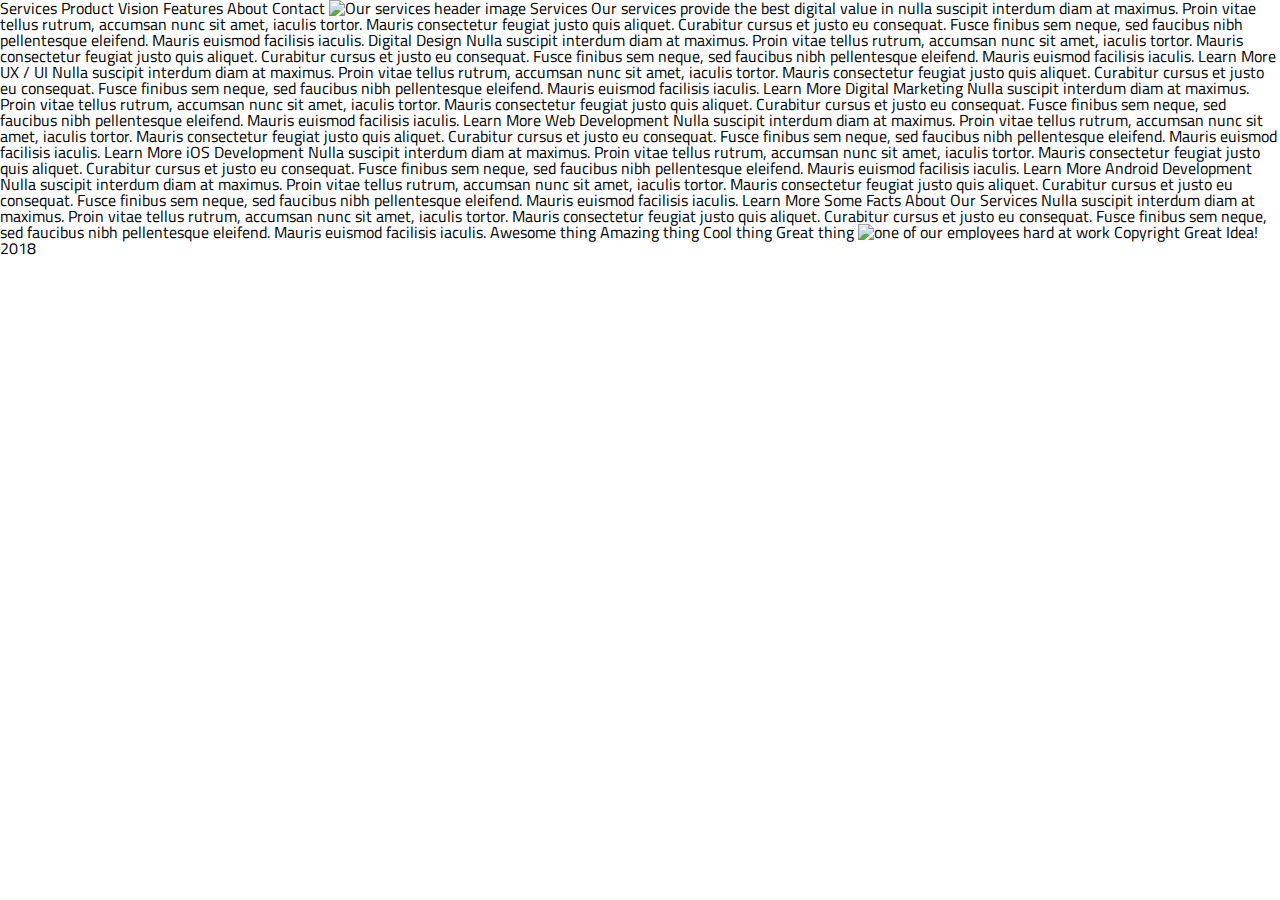
==== great-idea/services.html @ eb6d9aa8 "added services anchor tag to logo in services page and changed title" ====
<!doctype html>

<html lang="en">
<head>
  <meta charset="utf-8">

  <title>Great Idea! - Services</title>

  <link href="https://fonts.googleapis.com/css?family=Bangers|Titillium+Web" rel="stylesheet">
  <link rel="stylesheet" href="css/index.css">

  <!--[if lt IE 9]>
    <script src="https://cdnjs.cloudflare.com/ajax/libs/html5shiv/3.7.3/html5shiv.js"></script>
  <![endif]-->
</head>

<body>


Services
Product
Vision
Features
About
Contact

<a href="index.html>
  <img class="logo" src="img/logo.png" alt="Great Idea! Company logo.">
</a>


<img class="services-header-img" src="img/services-header.jpg" alt="Our services header image">

Services

Our services provide the best digital value in nulla suscipit interdum diam at maximus. Proin vitae tellus rutrum, accumsan nunc sit amet, iaculis tortor. Mauris consectetur feugiat justo quis aliquet. Curabitur cursus et justo eu consequat. Fusce finibus sem neque, sed faucibus nibh pellentesque eleifend. Mauris euismod facilisis iaculis.


Digital Design

Nulla suscipit interdum diam at maximus. Proin vitae tellus rutrum, accumsan nunc sit amet, iaculis tortor. Mauris consectetur feugiat justo quis aliquet. Curabitur cursus et justo eu consequat. Fusce finibus sem neque, sed faucibus nibh pellentesque
eleifend. Mauris euismod facilisis iaculis.

Learn More



UX / UI

Nulla suscipit interdum diam at maximus. Proin vitae tellus rutrum, accumsan nunc sit amet, iaculis tortor. Mauris consectetur feugiat justo quis aliquet. Curabitur cursus et justo eu consequat. Fusce finibus sem neque, sed faucibus nibh pellentesque
eleifend. Mauris euismod facilisis iaculis.

Learn More



Digital Marketing

Nulla suscipit interdum diam at maximus. Proin vitae tellus rutrum, accumsan nunc sit amet, iaculis tortor. Mauris consectetur feugiat justo quis aliquet. Curabitur cursus et justo eu consequat. Fusce finibus sem neque, sed faucibus nibh pellentesque
eleifend. Mauris euismod facilisis iaculis.

Learn More



Web Development

Nulla suscipit interdum diam at maximus. Proin vitae tellus rutrum, accumsan nunc sit amet, iaculis tortor. Mauris consectetur feugiat justo quis aliquet. Curabitur cursus et justo eu consequat. Fusce finibus sem neque, sed faucibus nibh pellentesque
eleifend. Mauris euismod facilisis iaculis.

Learn More



iOS Development

Nulla suscipit interdum diam at maximus. Proin vitae tellus rutrum, accumsan nunc sit amet, iaculis tortor. Mauris consectetur feugiat justo quis aliquet. Curabitur cursus et justo eu consequat. Fusce finibus sem neque, sed faucibus nibh pellentesque
eleifend. Mauris euismod facilisis iaculis.

Learn More



Android Development

Nulla suscipit interdum diam at maximus. Proin vitae tellus rutrum, accumsan nunc sit amet, iaculis tortor. Mauris consectetur feugiat justo quis aliquet. Curabitur cursus et justo eu consequat. Fusce finibus sem neque, sed faucibus nibh pellentesque
eleifend. Mauris euismod facilisis iaculis.

Learn More


Some Facts About Our Services

Nulla suscipit interdum diam at maximus. Proin vitae tellus rutrum, accumsan nunc sit amet, iaculis tortor. Mauris consectetur feugiat justo quis aliquet. Curabitur cursus et justo eu consequat. Fusce finibus sem neque, sed faucibus nibh pellentesque
eleifend. Mauris euismod facilisis iaculis.


Awesome thing
Amazing thing
Cool thing
Great thing

<img class="services-info-img" src="img/services-info.png" alt="one of our employees hard at work">

Copyright Great Idea! 2018

</body>

</html>
---- great-idea/css/index.css ----
/* http://meyerweb.com/eric/tools/css/reset/ 
   v2.0 | 20110126
   License: none (public domain)
*/

html, body, div, span, applet, object, iframe,
h1, h2, h3, h4, h5, h6, p, blockquote, pre,
a, abbr, acronym, address, big, cite, code,
del, dfn, em, img, ins, kbd, q, s, samp,
small, strike, strong, sub, sup, tt, var,
b, u, i, center,
dl, dt, dd, ol, ul, li,
fieldset, form, label, legend,
table, caption, tbody, tfoot, thead, tr, th, td,
article, aside, canvas, details, embed, 
figure, figcaption, footer, header, hgroup, 
menu, nav, output, ruby, section, summary,
time, mark, audio, video {
	margin: 0;
	padding: 0;
	border: 0;
	font-size: 100%;
	font: inherit;
	vertical-align: baseline;
}
/* HTML5 display-role reset for older browsers */
article, aside, details, figcaption, figure, 
footer, header, hgroup, menu, nav, section {
	display: block;
}
body {
	line-height: 1;
}
ol, ul {
	list-style: none;
}
blockquote, q {
	quotes: none;
}
blockquote:before, blockquote:after,
q:before, q:after {
	content: '';
	content: none;
}
table {
	border-collapse: collapse;
	border-spacing: 0;
}

/* Set every element's box-sizing to border-box */
* {
    box-sizing: border-box;
}

html, body {
    height: 100%;
    font-family: 'Titillium Web', sans-serif;
}

h1, h2, h3, h4, h5 {
    font-family: 'Bangers', cursive;
    letter-spacing: 1px;
    margin-bottom: 15px;
}

/* Copy and paste your work from yesterday here and start to refactor into flexbox */
/* 
.container {
	max-width: 880px;
}
/* 
.main-header {
	display: flex;
} */


/* .header-content-band {
	display: flex;
	justify-content: space-evenly;

}

.main-nav {
	display: flex;
	
}
 */ 


 /* http://meyerweb.com/eric/tools/css/reset/ 
   v2.0 | 20110126
   License: none (public domain)
*/

html, body, div, span, applet, object, iframe,
h1, h2, h3, h4, h5, h6, p, blockquote, pre,
a, abbr, acronym, address, big, cite, code,
del, dfn, em, img, ins, kbd, q, s, samp,
small, strike, strong, sub, sup, tt, var,
b, u, i, center,
dl, dt, dd, ol, ul, li,
fieldset, form, label, legend,
table, caption, tbody, tfoot, thead, tr, th, td,
article, aside, canvas, details, embed, 
figure, figcaption, footer, header, hgroup, 
menu, nav, output, ruby, section, summary,
time, mark, audio, video {
	margin: 0;
	padding: 0;
	border: 0;
	font-size: 100%;
	font: inherit;
	vertical-align: baseline;
}
/* HTML5 display-role reset for older browsers */
article, aside, details, figcaption, figure, 
footer, header, hgroup, menu, nav, section {
	display: block;
}
body {
	line-height: 1;

}
ol, ul {
	list-style: none;
}
blockquote, q {
	quotes: none;
}
blockquote:before, blockquote:after,
q:before, q:after {
	content: '';
	content: none;
}
table {
	border-collapse: collapse;
	border-spacing: 0;
}

/* Set every element's box-sizing to border-box */
* {
    box-sizing: border-box;
}

html, body {
    height: 100%;
    font-family: 'Titillium Web', sans-serif;
}

h1, h2, h3, h4, h5 {
    font-family: 'Bangers', cursive;
    letter-spacing: 1px;
    margin-bottom: 15px;
}

/* Your code starts here! */
.container {
	max-width: 880px;
	margin: 0 auto;
}

* {
	box-sizing: border-box;
}

.main-header {
	/* width: 670px; */
	
	font-size: 16px;
	color: gray;
	text-decoration: none;
	border: 2px solid purple;
	
}

.header-content-band {
	border: 2px solid green;
	width: 100%;
	display: flex;
	justify-content: space-around;
	padding: 20px;
	
}

.main-nav a:hover {
	text-decoration: underline;
}

.main-nav {
	border: 2px solid red;
	width: 60%;
	display: flex;
	justify-content: space-around;
	align-items: center;
}

.main-nav a {
	
	text-decoration: none;
	color: gray;
}

.logo {
	border: 2px solid yellow;
}

/* .logo-div {
	border: 2px solid orange;
	
	
} */

.motto-code-img-div {
	border: 2px solid blue;
	display: flex;
	align-items: center;
}

.motto {
	border: 2px solid cornflowerblue;
	display: inline-block;
	vertical-align: top;
	font-size: 77px;
	text-align: center;
	padding: 0px 75px;
}

.motto .btn {
	border: 1px solid black;
	background: white;
	vertical-align: top;
	margin-top: 6px;
	padding: 8px 44px;
	font-size: 18px;
	cursor: pointer;

}

.motto .btn:hover {
	background: black;
	color: white;
}

.code-img {
	border: 2px solid orange;
}

.code-snippet-img {
	
}

.header img {
	display: inline-block;
}



.middle-img {
	margin-top: 45px;
	margin-bottom: 45px;
} 

.middle-section {
	border-top: 1px solid black;
	border-bottom: 1px solid black;
	margin-top: 75px;
	padding-top: 39px;
}

.middle-img {
	margin-top: 45px;
}

.top-articles {
	display: flex;
	margin-right: 35px;
}

.bottom-articles {
	display: flex;
	margin-right: 12px;
}

h2 {
	padding-top: 10px;
	padding-bottom: 10px;
}
p {
	margin-bottom: 5px;
	padding-bottom: 5px;
}

.contact {
	margin: 20px;

}

footer {
	margin-top: 55px;
	text-align: 
}


.copywrite {
	display: flex;
	justify-content: center;
	/* text-align: center; */
}

.address {
}
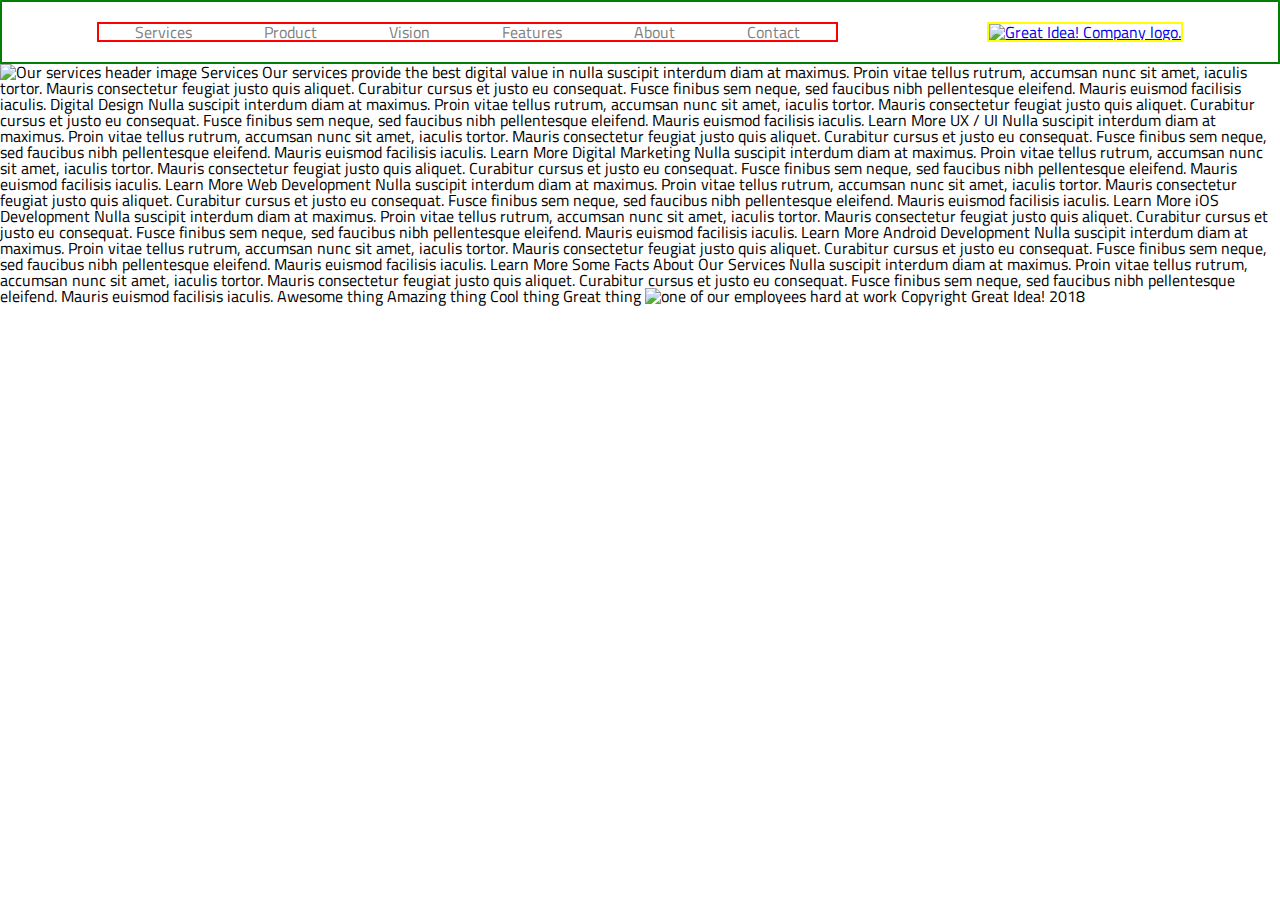
==== commit b6815717: "nav in the services page" ====
--- a/great-idea/services.html
+++ b/great-idea/services.html
@@ -16,17 +16,22 @@
 
 <body>
 
+    <div class="header-content-band">
+        <nav class="main-nav">
+          <a href="services.html">Services</a>
+          <a href="#">Product</a>
+          <a href="#">Vision</a>
+          <a href="#">Features</a>
+          <a href="#">About</a>
+          <a href="#">Contact</a>
+        </nav>
+        <div class="logo-div">
+          <a href="index.html">
+          <img class="logo" src="img/logo.png" alt="Great Idea! Company logo.">
+          </a>
+        </div>
+      </div>
 
-Services
-Product
-Vision
-Features
-About
-Contact
-
-<a href="index.html>
-  <img class="logo" src="img/logo.png" alt="Great Idea! Company logo.">
-</a>
 
 
 <img class="services-header-img" src="img/services-header.jpg" alt="Our services header image">
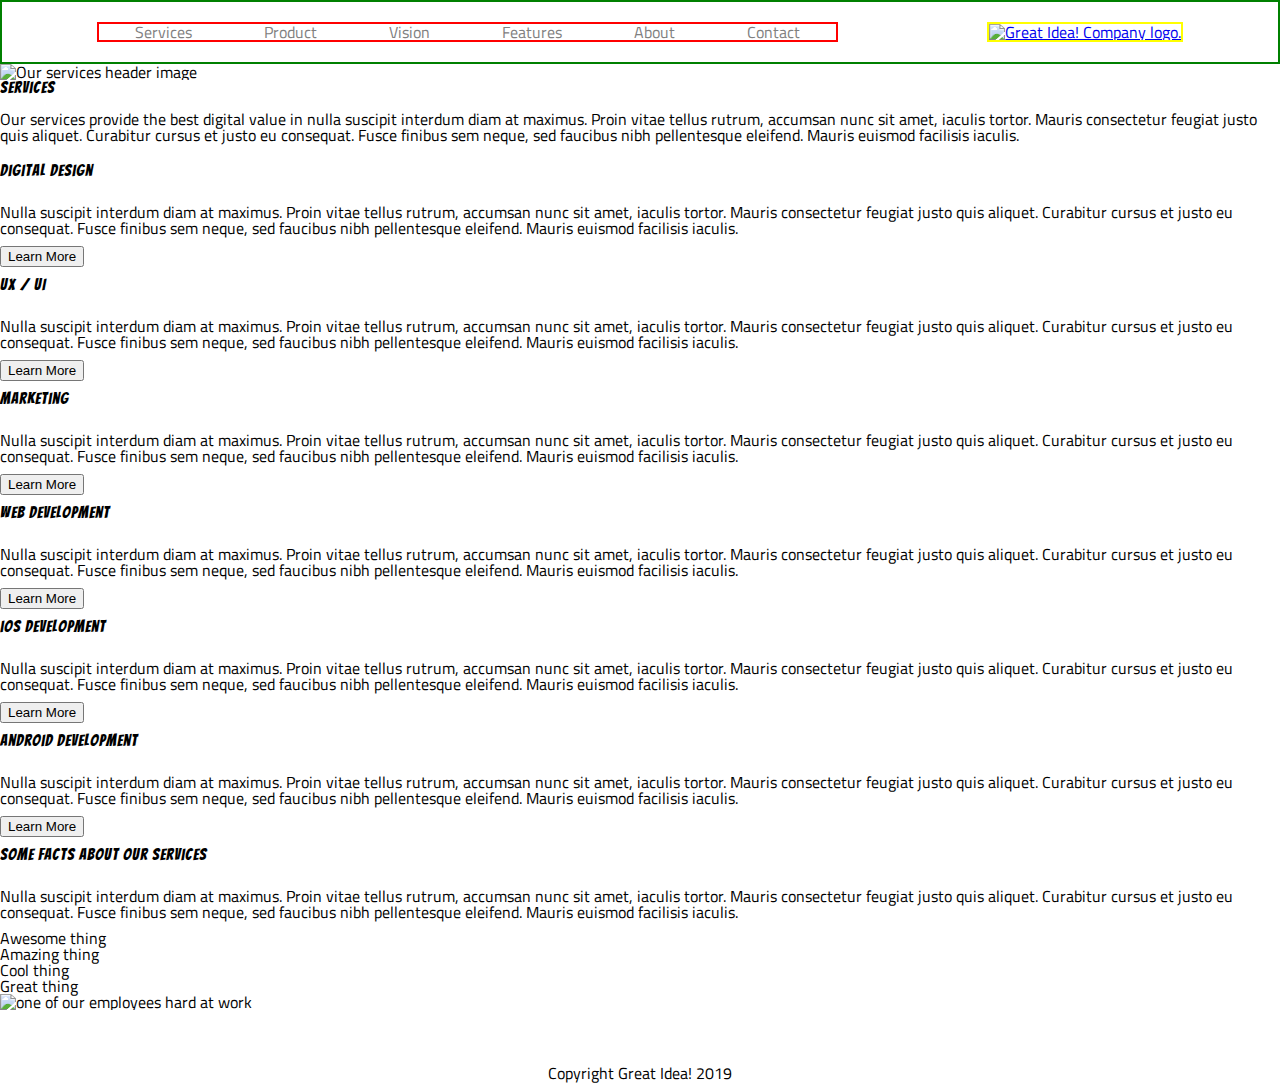
==== commit 5717d2e4: "changes forget which though" ====
--- a/great-idea/services.html
+++ b/great-idea/services.html
@@ -32,83 +32,96 @@
         </div>
       </div>
 
-
+<header class="services-header">
 
 <img class="services-header-img" src="img/services-header.jpg" alt="Our services header image">
 
-Services
+  <article>
+<h1 class="services-h1">Services</h1>
 
-Our services provide the best digital value in nulla suscipit interdum diam at maximus. Proin vitae tellus rutrum, accumsan nunc sit amet, iaculis tortor. Mauris consectetur feugiat justo quis aliquet. Curabitur cursus et justo eu consequat. Fusce finibus sem neque, sed faucibus nibh pellentesque eleifend. Mauris euismod facilisis iaculis.
+<p>Our services provide the best digital value in nulla suscipit interdum diam at maximus. Proin vitae tellus rutrum, accumsan nunc sit amet, iaculis tortor. Mauris consectetur feugiat justo quis aliquet. Curabitur cursus et justo eu consequat. Fusce finibus sem neque, sed faucibus nibh pellentesque eleifend. Mauris euismod facilisis iaculis.</p>
+  </article>
+</header>
+  <section class="middle-section-services">
+<article>
+<h2>Digital Design</h2>
 
+<p>Nulla suscipit interdum diam at maximus. Proin vitae tellus rutrum, accumsan nunc sit amet, iaculis tortor. Mauris consectetur feugiat justo quis aliquet. Curabitur cursus et justo eu consequat. Fusce finibus sem neque, sed faucibus nibh pellentesque
+eleifend. Mauris euismod facilisis iaculis.</p>
 
-Digital Design
+<button class="btn">Learn More</button>
+</article>
 
-Nulla suscipit interdum diam at maximus. Proin vitae tellus rutrum, accumsan nunc sit amet, iaculis tortor. Mauris consectetur feugiat justo quis aliquet. Curabitur cursus et justo eu consequat. Fusce finibus sem neque, sed faucibus nibh pellentesque
-eleifend. Mauris euismod facilisis iaculis.
+<article>
+<h2>UX / UI</h2>
 
-Learn More
+<p>Nulla suscipit interdum diam at maximus. Proin vitae tellus rutrum, accumsan nunc sit amet, iaculis tortor. Mauris consectetur feugiat justo quis aliquet. Curabitur cursus et justo eu consequat. Fusce finibus sem neque, sed faucibus nibh pellentesque
+eleifend. Mauris euismod facilisis iaculis.</p>
 
+<button class="btn">Learn More</button>
+</article>
 
+<article>
+<h2>Marketing</h2>
 
-UX / UI
+<p>Nulla suscipit interdum diam at maximus. Proin vitae tellus rutrum, accumsan nunc sit amet, iaculis tortor. Mauris consectetur feugiat justo quis aliquet. Curabitur cursus et justo eu consequat. Fusce finibus sem neque, sed faucibus nibh pellentesque
+eleifend. Mauris euismod facilisis iaculis.</p>
 
-Nulla suscipit interdum diam at maximus. Proin vitae tellus rutrum, accumsan nunc sit amet, iaculis tortor. Mauris consectetur feugiat justo quis aliquet. Curabitur cursus et justo eu consequat. Fusce finibus sem neque, sed faucibus nibh pellentesque
-eleifend. Mauris euismod facilisis iaculis.
+<button class="btn">Learn More</button>
+</article>
 
-Learn More
+<article>
+<h2>Web Development</h2>
 
+<p>Nulla suscipit interdum diam at maximus. Proin vitae tellus rutrum, accumsan nunc sit amet, iaculis tortor. Mauris consectetur feugiat justo quis aliquet. Curabitur cursus et justo eu consequat. Fusce finibus sem neque, sed faucibus nibh pellentesque
+eleifend. Mauris euismod facilisis iaculis.</p>
 
+<button class="btn">Learn More</button>
+</article>
 
-Digital Marketing
+<article>
+<h2>iOS Development</h2>
 
-Nulla suscipit interdum diam at maximus. Proin vitae tellus rutrum, accumsan nunc sit amet, iaculis tortor. Mauris consectetur feugiat justo quis aliquet. Curabitur cursus et justo eu consequat. Fusce finibus sem neque, sed faucibus nibh pellentesque
-eleifend. Mauris euismod facilisis iaculis.
+<p>Nulla suscipit interdum diam at maximus. Proin vitae tellus rutrum, accumsan nunc sit amet, iaculis tortor. Mauris consectetur feugiat justo quis aliquet. Curabitur cursus et justo eu consequat. Fusce finibus sem neque, sed faucibus nibh pellentesque
+eleifend. Mauris euismod facilisis iaculis.</p>
 
-Learn More
+<button class="btn">Learn More</button>
+</article>
 
+<article>
+<h2>Android Development</h2>
 
+<p>Nulla suscipit interdum diam at maximus. Proin vitae tellus rutrum, accumsan nunc sit amet, iaculis tortor. Mauris consectetur feugiat justo quis aliquet. Curabitur cursus et justo eu consequat. Fusce finibus sem neque, sed faucibus nibh pellentesque
+eleifend. Mauris euismod facilisis iaculis.</p>
 
-Web Development
+<button class="btn">Learn More</button>
+</article>
+</section>
 
-Nulla suscipit interdum diam at maximus. Proin vitae tellus rutrum, accumsan nunc sit amet, iaculis tortor. Mauris consectetur feugiat justo quis aliquet. Curabitur cursus et justo eu consequat. Fusce finibus sem neque, sed faucibus nibh pellentesque
-eleifend. Mauris euismod facilisis iaculis.
+<section class="bottom-section-services">
+  <article class="bottom-article-services">
+<h2>Some Facts About Our Services</h2>
 
-Learn More
+<p>Nulla suscipit interdum diam at maximus. Proin vitae tellus rutrum, accumsan nunc sit amet, iaculis tortor. Mauris consectetur feugiat justo quis aliquet. Curabitur cursus et justo eu consequat. Fusce finibus sem neque, sed faucibus nibh pellentesque
+eleifend. Mauris euismod facilisis iaculis.</p>
+</article>
 
-
-
-iOS Development
-
-Nulla suscipit interdum diam at maximus. Proin vitae tellus rutrum, accumsan nunc sit amet, iaculis tortor. Mauris consectetur feugiat justo quis aliquet. Curabitur cursus et justo eu consequat. Fusce finibus sem neque, sed faucibus nibh pellentesque
-eleifend. Mauris euismod facilisis iaculis.
-
-Learn More
-
-
-
-Android Development
-
-Nulla suscipit interdum diam at maximus. Proin vitae tellus rutrum, accumsan nunc sit amet, iaculis tortor. Mauris consectetur feugiat justo quis aliquet. Curabitur cursus et justo eu consequat. Fusce finibus sem neque, sed faucibus nibh pellentesque
-eleifend. Mauris euismod facilisis iaculis.
-
-Learn More
-
-
-Some Facts About Our Services
-
-Nulla suscipit interdum diam at maximus. Proin vitae tellus rutrum, accumsan nunc sit amet, iaculis tortor. Mauris consectetur feugiat justo quis aliquet. Curabitur cursus et justo eu consequat. Fusce finibus sem neque, sed faucibus nibh pellentesque
-eleifend. Mauris euismod facilisis iaculis.
-
-
-Awesome thing
-Amazing thing
-Cool thing
-Great thing
+<ul>
+  <li>Awesome thing</li>
+  <li>Amazing thing</li>
+  <li>Cool thing</li>
+  <li>Great thing</li>
+</ul>
 
 <img class="services-info-img" src="img/services-info.png" alt="one of our employees hard at work">
 
-Copyright Great Idea! 2018
+</section>
 
+<footer>
+<div class="copywrite">
+    <p class="copywrite-p">Copyright Great Idea! 2019</p>
+  </div>
+</footer>
 </body>
 
 </html>--- a/great-idea/css/index.css
+++ b/great-idea/css/index.css
@@ -307,6 +307,3 @@
 	/* text-align: center; */
 }
 
-.address {
-}
-
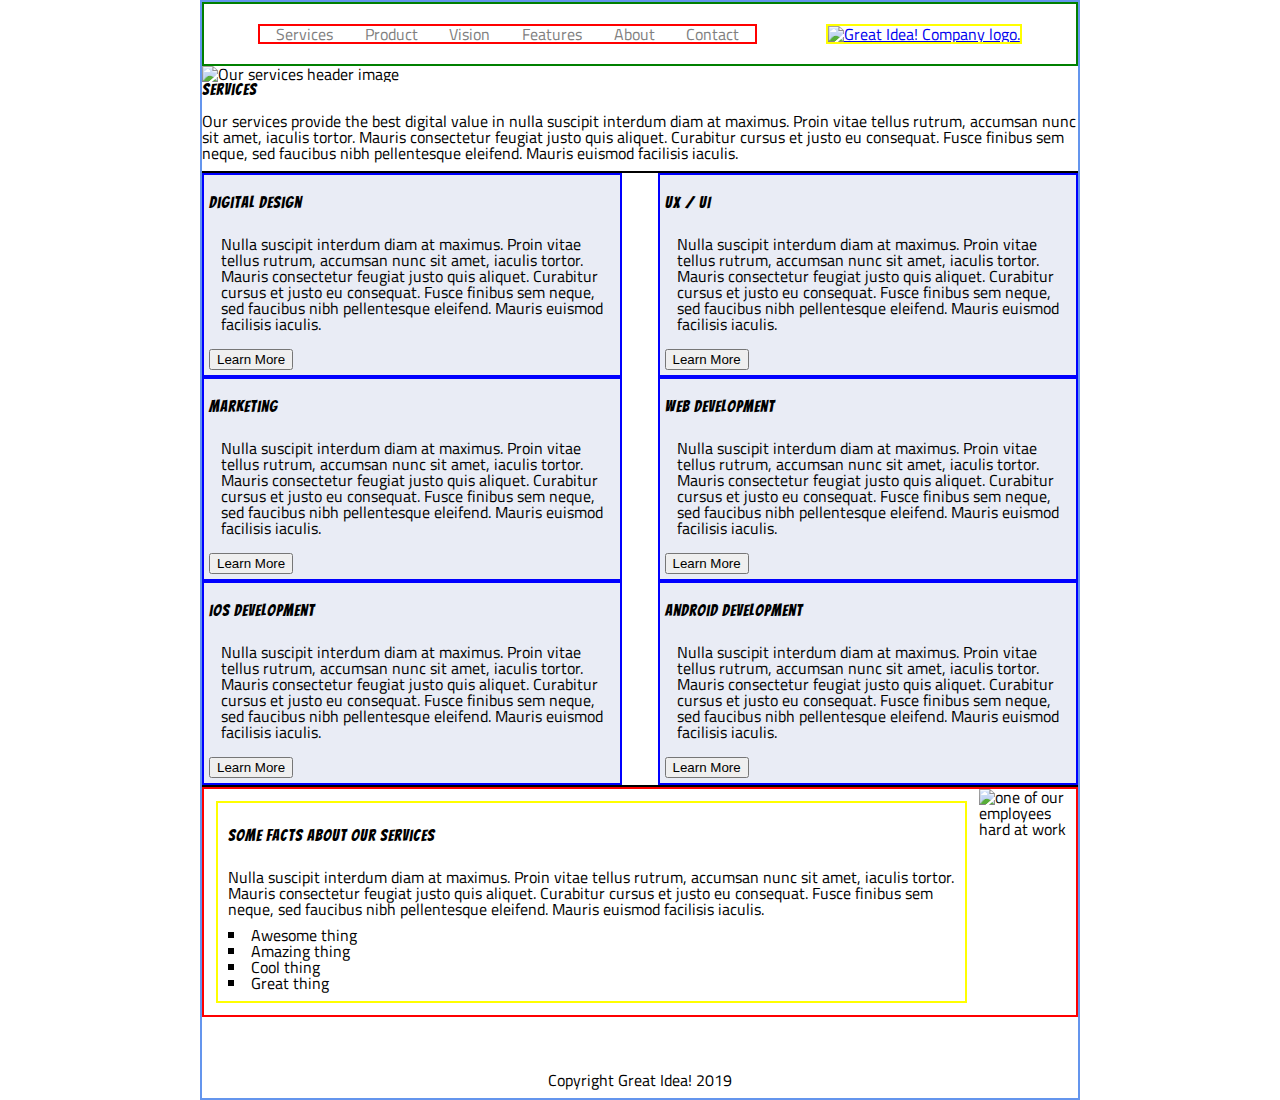
==== commit 645165c3: "more styles" ====
--- a/great-idea/services.html
+++ b/great-idea/services.html
@@ -15,7 +15,7 @@
 </head>
 
 <body>
-
+<div class="container">
     <div class="header-content-band">
         <nav class="main-nav">
           <a href="services.html">Services</a>
@@ -36,14 +36,14 @@
 
 <img class="services-header-img" src="img/services-header.jpg" alt="Our services header image">
 
-  <article>
+  <article class="services-top-article">
 <h1 class="services-h1">Services</h1>
 
 <p>Our services provide the best digital value in nulla suscipit interdum diam at maximus. Proin vitae tellus rutrum, accumsan nunc sit amet, iaculis tortor. Mauris consectetur feugiat justo quis aliquet. Curabitur cursus et justo eu consequat. Fusce finibus sem neque, sed faucibus nibh pellentesque eleifend. Mauris euismod facilisis iaculis.</p>
   </article>
 </header>
   <section class="middle-section-services">
-<article>
+<article class="services-middle-article">
 <h2>Digital Design</h2>
 
 <p>Nulla suscipit interdum diam at maximus. Proin vitae tellus rutrum, accumsan nunc sit amet, iaculis tortor. Mauris consectetur feugiat justo quis aliquet. Curabitur cursus et justo eu consequat. Fusce finibus sem neque, sed faucibus nibh pellentesque
@@ -52,7 +52,7 @@
 <button class="btn">Learn More</button>
 </article>
 
-<article>
+<article class="services-middle-article">
 <h2>UX / UI</h2>
 
 <p>Nulla suscipit interdum diam at maximus. Proin vitae tellus rutrum, accumsan nunc sit amet, iaculis tortor. Mauris consectetur feugiat justo quis aliquet. Curabitur cursus et justo eu consequat. Fusce finibus sem neque, sed faucibus nibh pellentesque
@@ -61,7 +61,7 @@
 <button class="btn">Learn More</button>
 </article>
 
-<article>
+<article class="services-middle-article">
 <h2>Marketing</h2>
 
 <p>Nulla suscipit interdum diam at maximus. Proin vitae tellus rutrum, accumsan nunc sit amet, iaculis tortor. Mauris consectetur feugiat justo quis aliquet. Curabitur cursus et justo eu consequat. Fusce finibus sem neque, sed faucibus nibh pellentesque
@@ -70,7 +70,7 @@
 <button class="btn">Learn More</button>
 </article>
 
-<article>
+<article class="services-middle-article">
 <h2>Web Development</h2>
 
 <p>Nulla suscipit interdum diam at maximus. Proin vitae tellus rutrum, accumsan nunc sit amet, iaculis tortor. Mauris consectetur feugiat justo quis aliquet. Curabitur cursus et justo eu consequat. Fusce finibus sem neque, sed faucibus nibh pellentesque
@@ -79,7 +79,7 @@
 <button class="btn">Learn More</button>
 </article>
 
-<article>
+<article class="services-middle-article">
 <h2>iOS Development</h2>
 
 <p>Nulla suscipit interdum diam at maximus. Proin vitae tellus rutrum, accumsan nunc sit amet, iaculis tortor. Mauris consectetur feugiat justo quis aliquet. Curabitur cursus et justo eu consequat. Fusce finibus sem neque, sed faucibus nibh pellentesque
@@ -88,7 +88,7 @@
 <button class="btn">Learn More</button>
 </article>
 
-<article>
+<article class="services-middle-article">
 <h2>Android Development</h2>
 
 <p>Nulla suscipit interdum diam at maximus. Proin vitae tellus rutrum, accumsan nunc sit amet, iaculis tortor. Mauris consectetur feugiat justo quis aliquet. Curabitur cursus et justo eu consequat. Fusce finibus sem neque, sed faucibus nibh pellentesque
@@ -99,12 +99,14 @@
 </section>
 
 <section class="bottom-section-services">
+  <div>
   <article class="bottom-article-services">
+   
 <h2>Some Facts About Our Services</h2>
 
 <p>Nulla suscipit interdum diam at maximus. Proin vitae tellus rutrum, accumsan nunc sit amet, iaculis tortor. Mauris consectetur feugiat justo quis aliquet. Curabitur cursus et justo eu consequat. Fusce finibus sem neque, sed faucibus nibh pellentesque
 eleifend. Mauris euismod facilisis iaculis.</p>
-</article>
+
 
 <ul>
   <li>Awesome thing</li>
@@ -112,9 +114,11 @@
   <li>Cool thing</li>
   <li>Great thing</li>
 </ul>
-
+</article>
+</div>
+<div>
 <img class="services-info-img" src="img/services-info.png" alt="one of our employees hard at work">
-
+</div>
 </section>
 
 <footer>
@@ -122,6 +126,8 @@
     <p class="copywrite-p">Copyright Great Idea! 2019</p>
   </div>
 </footer>
+
+</div>
 </body>
 
 </html>--- a/great-idea/css/index.css
+++ b/great-idea/css/index.css
@@ -307,3 +307,51 @@
 	/* text-align: center; */
 }
 
+.middle-section-services {
+	display: flex;
+	flex-wrap: wrap;
+	justify-content: space-between;
+}
+
+.services-middle-article {
+	border: 2px solid blue;
+	width: 48%;
+	padding: 5px;
+	background-color: #E9ECF5;
+	
+}
+.services-middle-article p {
+	margin: 12px;
+	
+}
+
+h2 {
+	margin-top: 5px;
+}
+
+.middle-section-services {
+	border-top: 2px solid black;
+	border-bottom: 2px solid black;
+}
+
+.bottom-section-services {
+	border: 2px solid red;
+	display: flex;
+	
+}
+
+.bottom-article-services {
+	border: 2px solid yellow;
+	padding: 10px;
+	margin: 12px;
+}
+
+.container {
+	border: 2px solid cornflowerblue
+}
+
+ul {
+	list-style-type: square;
+	list-style-position: inside;
+}
+
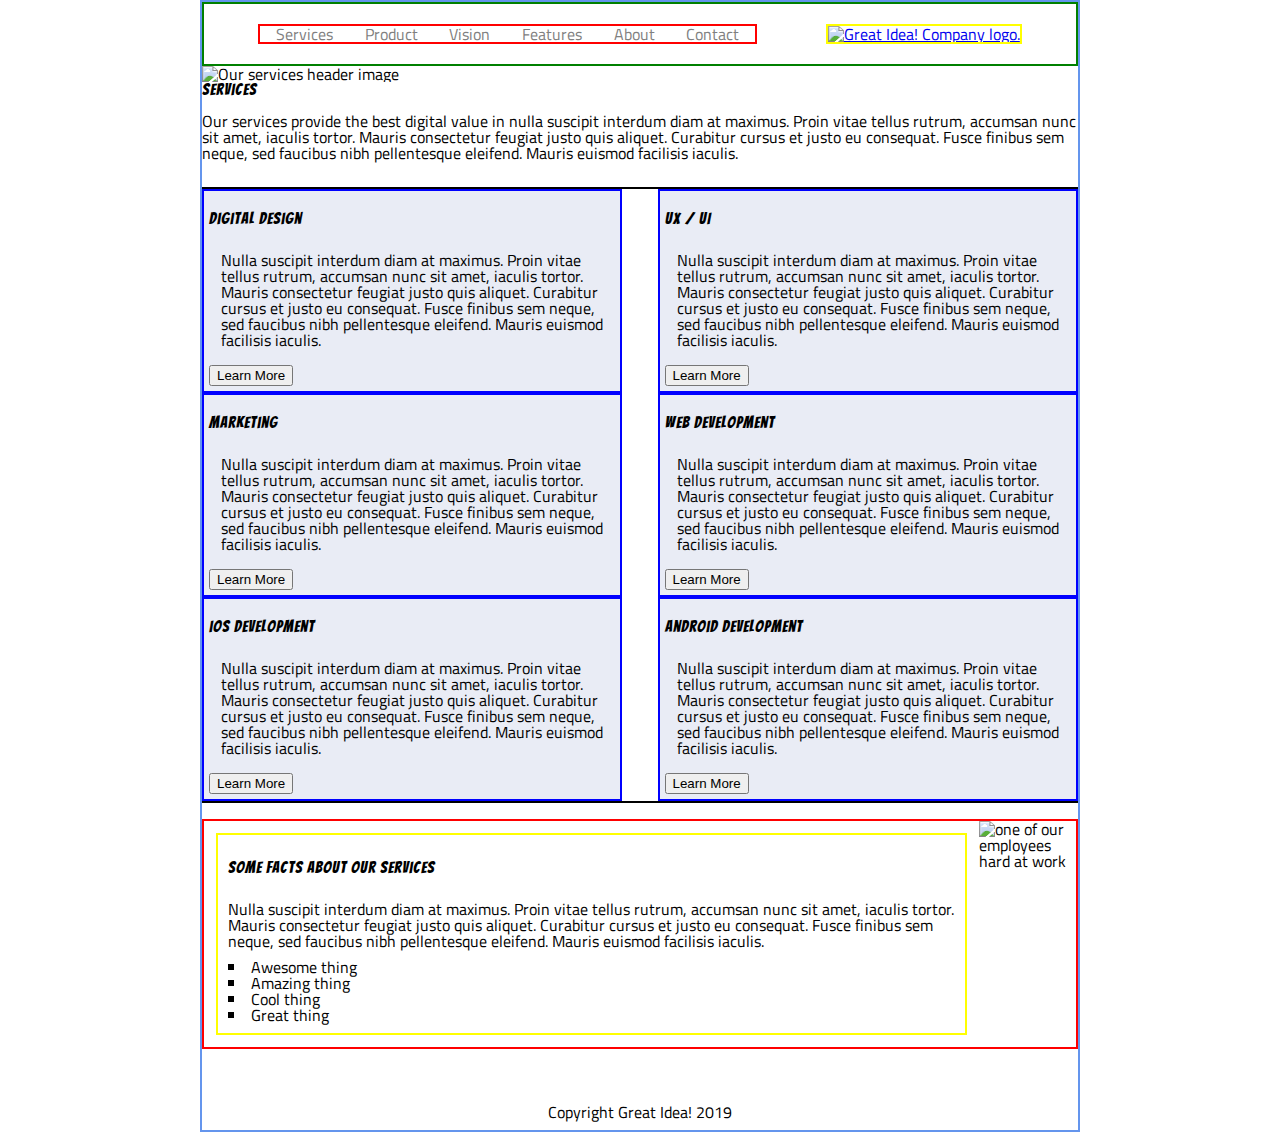
==== commit 56c082b9: "added some breaks" ====
--- a/great-idea/services.html
+++ b/great-idea/services.html
@@ -42,6 +42,7 @@
 <p>Our services provide the best digital value in nulla suscipit interdum diam at maximus. Proin vitae tellus rutrum, accumsan nunc sit amet, iaculis tortor. Mauris consectetur feugiat justo quis aliquet. Curabitur cursus et justo eu consequat. Fusce finibus sem neque, sed faucibus nibh pellentesque eleifend. Mauris euismod facilisis iaculis.</p>
   </article>
 </header>
+<br>
   <section class="middle-section-services">
 <article class="services-middle-article">
 <h2>Digital Design</h2>
@@ -97,6 +98,7 @@
 <button class="btn">Learn More</button>
 </article>
 </section>
+<br>
 
 <section class="bottom-section-services">
   <div>
